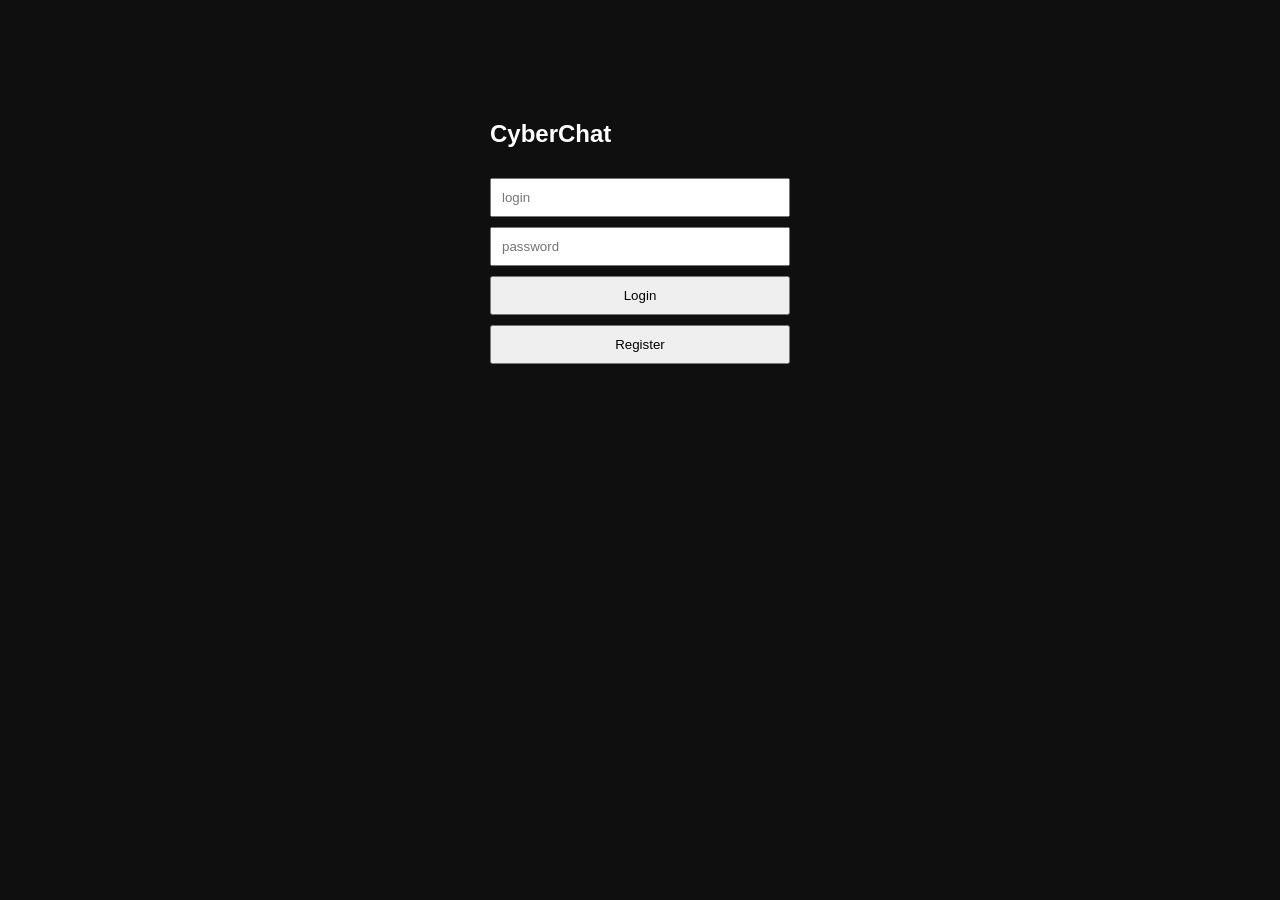
==== static/index.html @ b894fa87 "restore project" ====
<!DOCTYPE html>
<html lang="ru">
<head>
<meta charset="UTF-8">
<title>CyberChat</title>
<link rel="stylesheet" href="/static/style.css">
</head>

<body>

<!-- AUTH -->
<div id="auth">
    <h2>CyberChat</h2>
    <input id="u" placeholder="login">
    <input id="p" placeholder="password" type="password">

    <button onclick="login()">Login</button>
    <button onclick="register()">Register</button>
</div>

<!-- APP -->
<div id="app" style="display:none">

    <!-- LEFT -->
    <div id="sidebar">
        <h3>Users</h3>
        <div id="users"></div>
    </div>

    <!-- CHAT -->
    <div id="chat">

        <div id="chatHeader">
            <span id="chatName">Select user</span>
            <div id="settingsBtn">⚙</div>
        </div>

        <div id="messages"></div>

        <div id="inputBar">
            <input id="msg" placeholder="message">
            <button onclick="send()">Send</button>
        </div>

    </div>

</div>

<script src="/static/script.js"></script>
</body>
</html>
---- static/style.css ----
body {
    margin: 0;
    font-family: Arial;
    background: #0f0f0f;
    color: white;
}

#auth {
    width: 300px;
    margin: 100px auto;
    display: flex;
    flex-direction: column;
    gap: 10px;
}

#auth input, button {
    padding: 10px;
}

#app {
    display: flex;
    height: 100vh;
}

/* SIDEBAR */
#sidebar {
    width: 250px;
    background: #151515;
    padding: 10px;
}

.user {
    padding: 10px;
    cursor: pointer;
}

.user:hover {
    background: #222;
}

/* CHAT */
#chat {
    flex: 1;
    display: flex;
    flex-direction: column;
}

#chatHeader {
    display: flex;
    justify-content: space-between;
    padding: 10px;
    background: #1a1a1a;
}

#messages {
    flex: 1;
    padding: 10px;
    overflow-y: auto;
}

.msg {
    padding: 8px;
    margin: 5px;
    max-width: 60%;
    border-radius: 10px;
}

.me {
    background: #2b7cff;
    margin-left: auto;
}

.other {
    background: #333;
    margin-right: auto;
}

#inputBar {
    display: flex;
    padding: 10px;
    background: #1a1a1a;
}

#inputBar input {
    flex: 1;
    padding: 10px;
}

#settingsBtn {
    cursor: pointer;
}
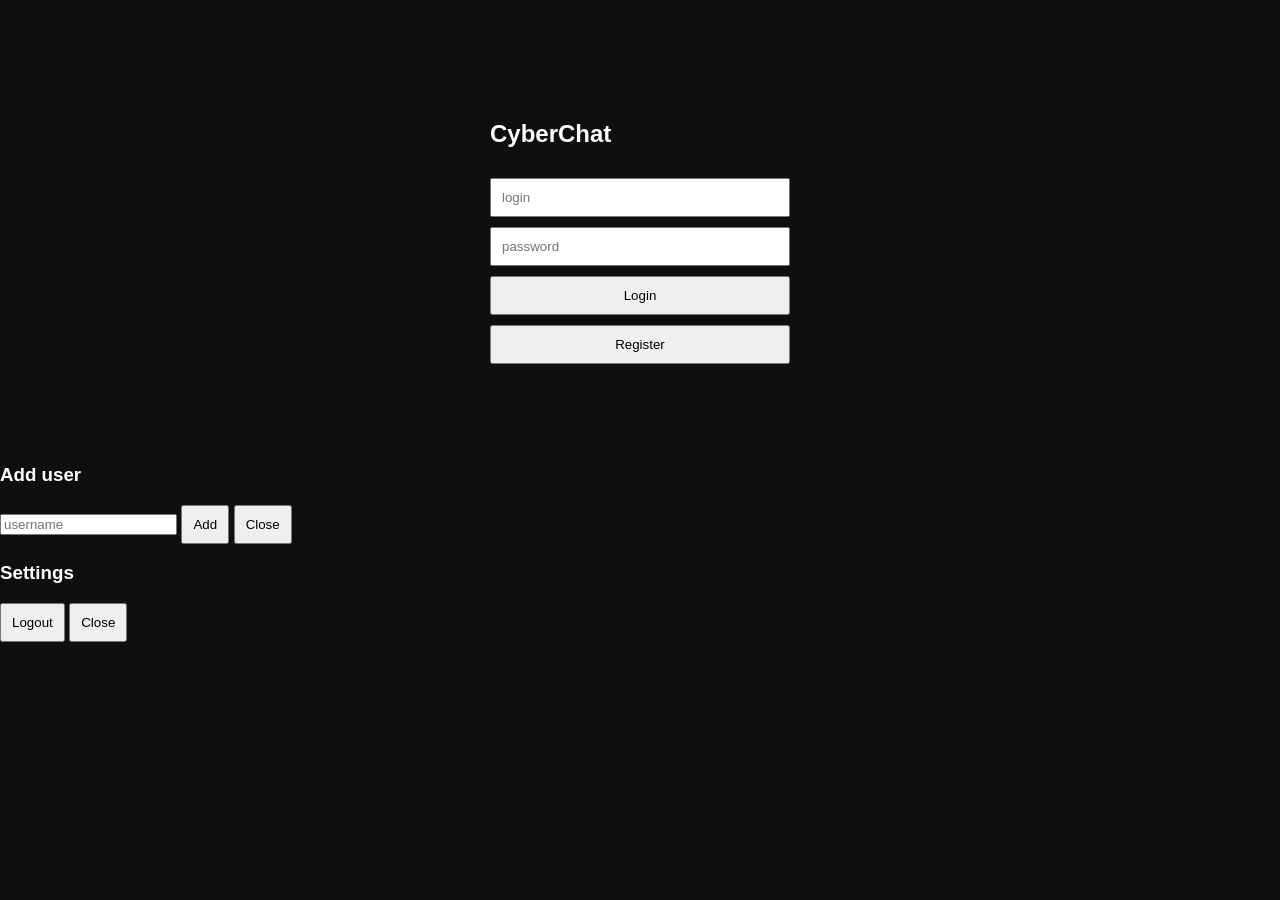
==== commit 7856c396: "Update index.html" ====
--- a/static/index.html
+++ b/static/index.html
@@ -13,7 +13,6 @@
     <h2>CyberChat</h2>
     <input id="u" placeholder="login">
     <input id="p" placeholder="password" type="password">
-
     <button onclick="login()">Login</button>
     <button onclick="register()">Register</button>
 </div>
@@ -21,18 +20,20 @@
 <!-- APP -->
 <div id="app" style="display:none">
 
-    <!-- LEFT -->
+    <!-- SIDEBAR -->
     <div id="sidebar">
         <h3>Users</h3>
         <div id="users"></div>
+
+        <!-- ADD BUTTON -->
+        <div id="addBtn" onclick="openAdd()">+</div>
     </div>
 
     <!-- CHAT -->
     <div id="chat">
-
         <div id="chatHeader">
             <span id="chatName">Select user</span>
-            <div id="settingsBtn">⚙</div>
+            <div id="settingsBtn" onclick="openSettings()">⚙</div>
         </div>
 
         <div id="messages"></div>
@@ -41,9 +42,27 @@
             <input id="msg" placeholder="message">
             <button onclick="send()">Send</button>
         </div>
-
     </div>
 
+</div>
+
+<!-- ADD USER MODAL -->
+<div id="addModal" class="modal">
+    <div class="modalContent">
+        <h3>Add user</h3>
+        <input id="newUser" placeholder="username">
+        <button onclick="addUser()">Add</button>
+        <button onclick="closeAdd()">Close</button>
+    </div>
+</div>
+
+<!-- SETTINGS MODAL -->
+<div id="settingsModal" class="modal">
+    <div class="modalContent">
+        <h3>Settings</h3>
+        <button onclick="logout()">Logout</button>
+        <button onclick="closeSettings()">Close</button>
+    </div>
 </div>
 
 <script src="/static/script.js"></script>
--- a/static/style.css
+++ b/static/style.css
@@ -1,4 +1,3 @@
-
 body {
     margin: 0;
     font-family: Arial;
@@ -23,7 +22,6 @@
     height: 100vh;
 }
 
-/* SIDEBAR */
 #sidebar {
     width: 250px;
     background: #151515;
@@ -39,7 +37,6 @@
     background: #222;
 }
 
-/* CHAT */
 #chat {
     flex: 1;
     display: flex;
@@ -47,8 +44,6 @@
 }
 
 #chatHeader {
-    display: flex;
-    justify-content: space-between;
     padding: 10px;
     background: #1a1a1a;
 }
@@ -86,7 +81,3 @@
     flex: 1;
     padding: 10px;
 }
-
-#settingsBtn {
-    cursor: pointer;
-}
